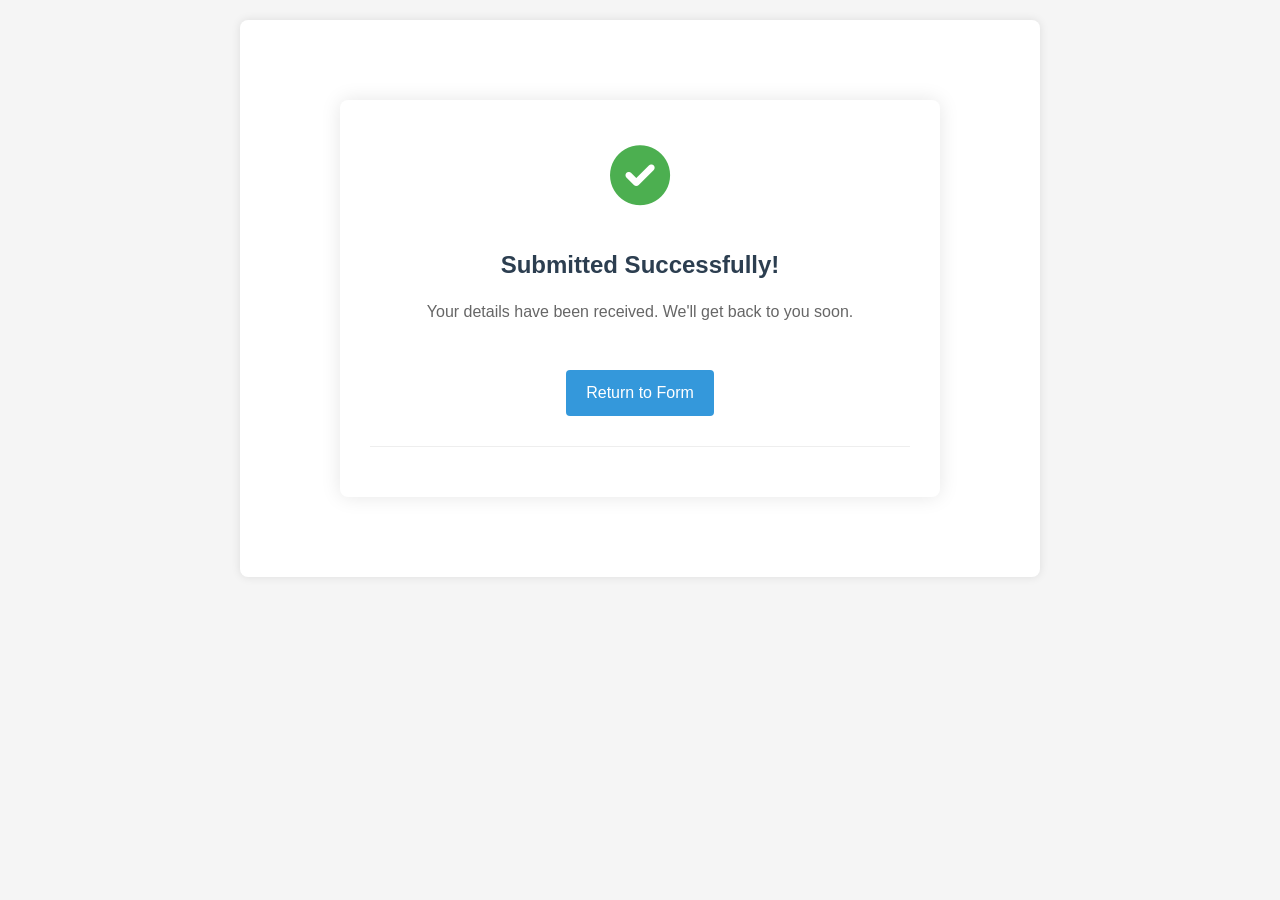
==== success.html @ a3a6bc70 "Initial commit" ====
<!DOCTYPE html>
<html lang="en">
<head>
    <meta charset="UTF-8">
    <meta name="viewport" content="width=device-width, initial-scale=1.0">
    <title>Submission Successful</title>
    <link rel="stylesheet" href="index.css">
    <link rel="stylesheet" href="https://cdnjs.cloudflare.com/ajax/libs/font-awesome/6.0.0/css/all.min.css">
</head>
<body>
    <div class="container">
        <div class="success-card">
            <div class="success-icon">
                <i class="fas fa-check-circle"></i>
            </div>
            <h2>Submitted Successfully!</h2>
            <p>Your details have been received. We'll get back to you soon.</p>
            <a href="index.html" class="close-btn">Return to Form</a>
            
            <div id="submittedData" class="submitted-data"></div>
        </div>
    </div>

    <script>
        // Display submitted data (optional)
        const formData = JSON.parse(sessionStorage.getItem('formData'));
        if (formData) {
            const dataContainer = document.getElementById('submittedData');
            let html = '<h3>Your Submission:</h3><ul>';
            
            for (const [key, value] of Object.entries(formData)) {
                if (value) {
                    html += `<li><strong>${key.replace(/([A-Z])/g, ' $1').replace(/^./, str => str.toUpperCase())}:</strong> ${value}</li>`;
                }
            }
            
            html += '</ul>';
            dataContainer.innerHTML = html;
            sessionStorage.removeItem('formData');
        }
    </script>
</body>
</html>
---- index.css ----
* {
    box-sizing: border-box;
    margin: 0;
    padding: 0;
    font-family: 'Segoe UI', Tahoma, Geneva, Verdana, sans-serif;
}

body {
    background-color: #f5f5f5;
    color: #333;
    line-height: 1.6;
}

.container {
    max-width: 800px;
    margin: 20px auto;
    padding: 30px;
    background-color: #fff;
    border-radius: 8px;
    box-shadow: 0 0 10px rgba(0, 0, 0, 0.1);
}

h1 {
    text-align: center;
    margin-bottom: 30px;
    color: #2c3e50;
}

.form-group {
    margin-bottom: 20px;
}

label {
    display: block;
    margin-bottom: 8px;
    font-weight: 600;
    color: #2c3e50;
}

input[type="text"],
input[type="email"],
input[type="tel"],
input[type="number"],
input[type="date"],
select,
textarea {
    width: 100%;
    padding: 12px;
    border: 1px solid #ddd;
    border-radius: 4px;
    font-size: 16px;
}

input[type="file"] {
    padding: 5px;
}

textarea {
    resize: vertical;
    min-height: 80px;
}

.radio-group {
    display: flex;
    gap: 20px;
    margin-top: 8px;
}

.radio-group label {
    display: flex;
    align-items: center;
    gap: 5px;
    font-weight: normal;
    cursor: pointer;
}

.radio-group input[type="radio"] {
    margin: 0;
}

.submit-btn {
    display: block;
    width: fit-content;
    padding: 15px 25px;
    margin: 20px auto 0 auto; /* Top margin, auto left & right for centering */
    background-color: #46e268;
    color: white;
    border: none;
    border-radius: 4px;
    font-size: 16px;
    font-weight: 600;
    cursor: pointer;
    transition: background-color 0.3s;
}



.submit-btn:hover {
    background-color: #2980b9;
}

.required {
    color: #e74c3c;
    font-weight: bold;
}

.form-note {
    margin: 15px 0;
    font-size: 14px;
    color: #666;
    font-style: italic;
}

.skills-input-container {
    margin-top: 5px;
}

#skillsInput {
    margin-bottom: 10px;
    width: 100%;
    padding: 10px;
    border: 1px solid #ddd;
    border-radius: 4px;
}

.skills-container {
    display: flex;
    flex-wrap: wrap;
    gap: 8px;
    margin-top: 5px;
}

.skill-tag {
    background-color: #e0f2fe;
    padding: 5px 12px;
    border-radius: 15px;
    display: flex;
    align-items: center;
    gap: 5px;
    font-size: 14px;
    border: 1px solid #bae6fd;
}

.remove-skill {
    color: #0369a1;
    cursor: pointer;
    font-size: 12px;
    margin-left: 5px;
}

.remove-skill:hover {
    color: #075985;
}

/* Success Page Styles */
.success-card {
    background-color: #fff;
    border-radius: 8px;
    padding: 30px;
    text-align: center;
    box-shadow: 0 0 20px rgba(0, 0, 0, 0.1);
    max-width: 600px;
    margin: 50px auto;
}

.success-icon {
    font-size: 60px;
    color: #4CAF50;
    margin-bottom: 20px;
}

.success-card h2 {
    color: #2c3e50;
    margin-bottom: 15px;
}

.success-card p {
    color: #666;
    margin-bottom: 25px;
    line-height: 1.6;
}

.close-btn {
    display: inline-block;
    background-color: #3498db;
    color: white;
    border: none;
    padding: 10px 20px;
    border-radius: 4px;
    cursor: pointer;
    font-size: 16px;
    text-decoration: none;
    transition: background-color 0.3s;
    margin-top: 20px;
}

.close-btn:hover {
    background-color: #2980b9;
}

.submitted-data {
    margin-top: 30px;
    text-align: left;
    border-top: 1px solid #eee;
    padding-top: 20px;
}

.submitted-data h3 {
    margin-bottom: 15px;
    color: #2c3e50;
}

.submitted-data ul {
    list-style: none;
}

.submitted-data li {
    margin-bottom: 8px;
    padding-bottom: 8px;
    border-bottom: 1px dashed #eee;
}

.submitted-data strong {
    color: #2c3e50;
}

.hidden {
    display: none;
}

.submit-btn:disabled {
    background-color: #95a5a6;
    cursor: not-allowed;
}

@media (max-width: 768px) {
    .container {
        padding: 20px;
        margin: 15px;
    }
}

@media (max-width: 480px) {
    .radio-group {
        flex-direction: column;
        gap: 5px;
    }
    
    input, select, textarea {
        font-size: 14px;
    }
    
    h1 {
        font-size: 24px;
    }
    
    .container {
        padding: 15px;
    }
    
    .success-card {
        padding: 20px;
        margin: 20px auto;
    }
}
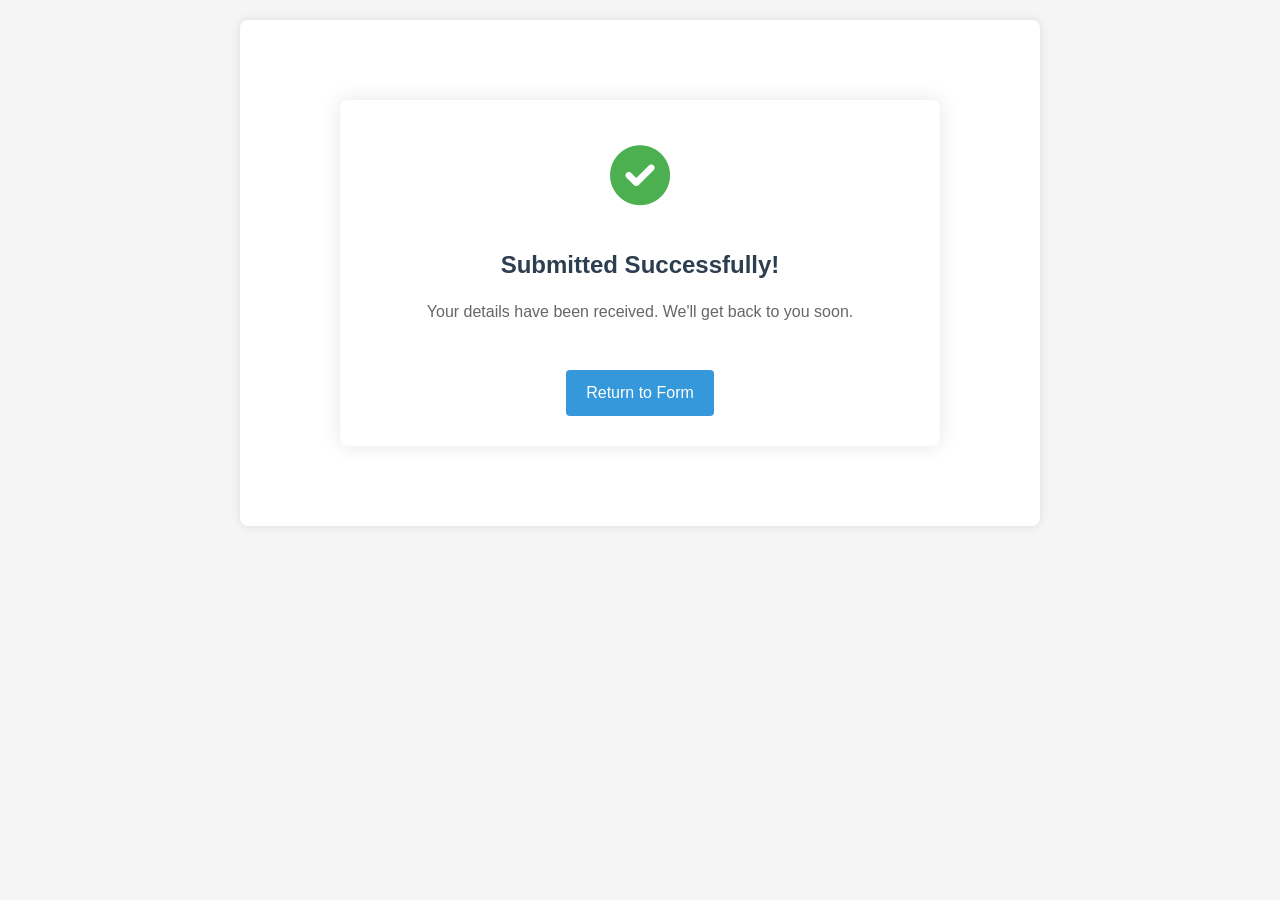
==== commit b8e0a5bc: "Removed form data display from success page" ====
--- a/success.html
+++ b/success.html
@@ -16,28 +16,7 @@
             <h2>Submitted Successfully!</h2>
             <p>Your details have been received. We'll get back to you soon.</p>
             <a href="index.html" class="close-btn">Return to Form</a>
-            
-            <div id="submittedData" class="submitted-data"></div>
         </div>
     </div>
-
-    <script>
-        // Display submitted data (optional)
-        const formData = JSON.parse(sessionStorage.getItem('formData'));
-        if (formData) {
-            const dataContainer = document.getElementById('submittedData');
-            let html = '<h3>Your Submission:</h3><ul>';
-            
-            for (const [key, value] of Object.entries(formData)) {
-                if (value) {
-                    html += `<li><strong>${key.replace(/([A-Z])/g, ' $1').replace(/^./, str => str.toUpperCase())}:</strong> ${value}</li>`;
-                }
-            }
-            
-            html += '</ul>';
-            dataContainer.innerHTML = html;
-            sessionStorage.removeItem('formData');
-        }
-    </script>
 </body>
-</html>+</html>
